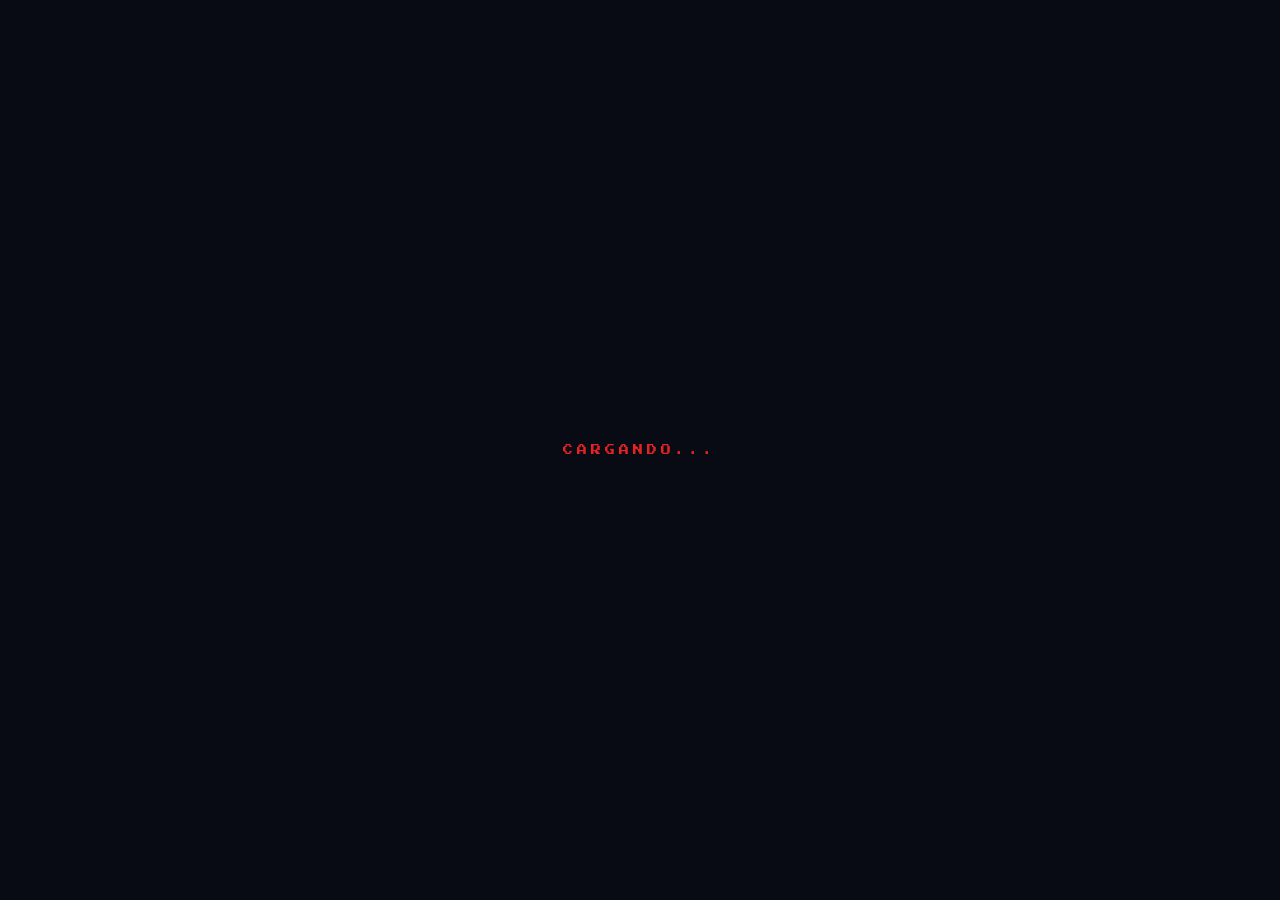
==== editor.html @ 26259989 "..." ====
<!DOCTYPE html>
<html lang="es" class="dark">
<head>
  <meta charset="UTF-8">
  <meta name="viewport" content="width=device-width, initial-scale=1.0">
  <title>Codeshelf | Editor</title>
  <link rel="preconnect" href="https://fonts.googleapis.com">
  <link rel="preconnect" href="https://fonts.gstatic.com" crossorigin>
  <link href="https://fonts.googleapis.com/css2?family=Space+Mono:wght@400;700&family=Press+Start+2P&display=swap" rel="stylesheet">
  <style>
    :root {
      --bg:         #080b14;
      --surface:    #111420;
      --surface2:   #1a1d2e;
      --accent:     #e62222;
      --border:     rgba(255,255,255,0.1);
      --text:       #ffffff;
      --text-muted: #888;
      --font-mono:  'Space Mono', monospace;
      --font-pixel: 'Press Start 2P', cursive;
    }
    * { box-sizing: border-box; margin: 0; padding: 0; }
    html, body, #root {
      height: 100%;
      background: var(--bg);
      color: var(--text);
      font-family: var(--font-mono);
    }

    /* Loading fallback */
    #root:empty::after {
      content: 'CARGANDO...';
      display: flex;
      align-items: center;
      justify-content: center;
      height: 100vh;
      font-family: var(--font-pixel);
      font-size: 10px;
      color: var(--accent);
      letter-spacing: 4px;
      animation: pulse 1.4s infinite;
    }
    @keyframes pulse { 0%,100%{opacity:1} 50%{opacity:0.4} }

    /* Scrollbar */
    ::-webkit-scrollbar { width: 4px; height: 4px; }
    ::-webkit-scrollbar-track { background: transparent; }
    ::-webkit-scrollbar-thumb { background: rgba(255,255,255,0.15); border-radius: 2px; }
  </style>
</head>
<body>
  <div id="root"></div>
  <script type="module" src="src/App.js"></script>
</body>
</html>
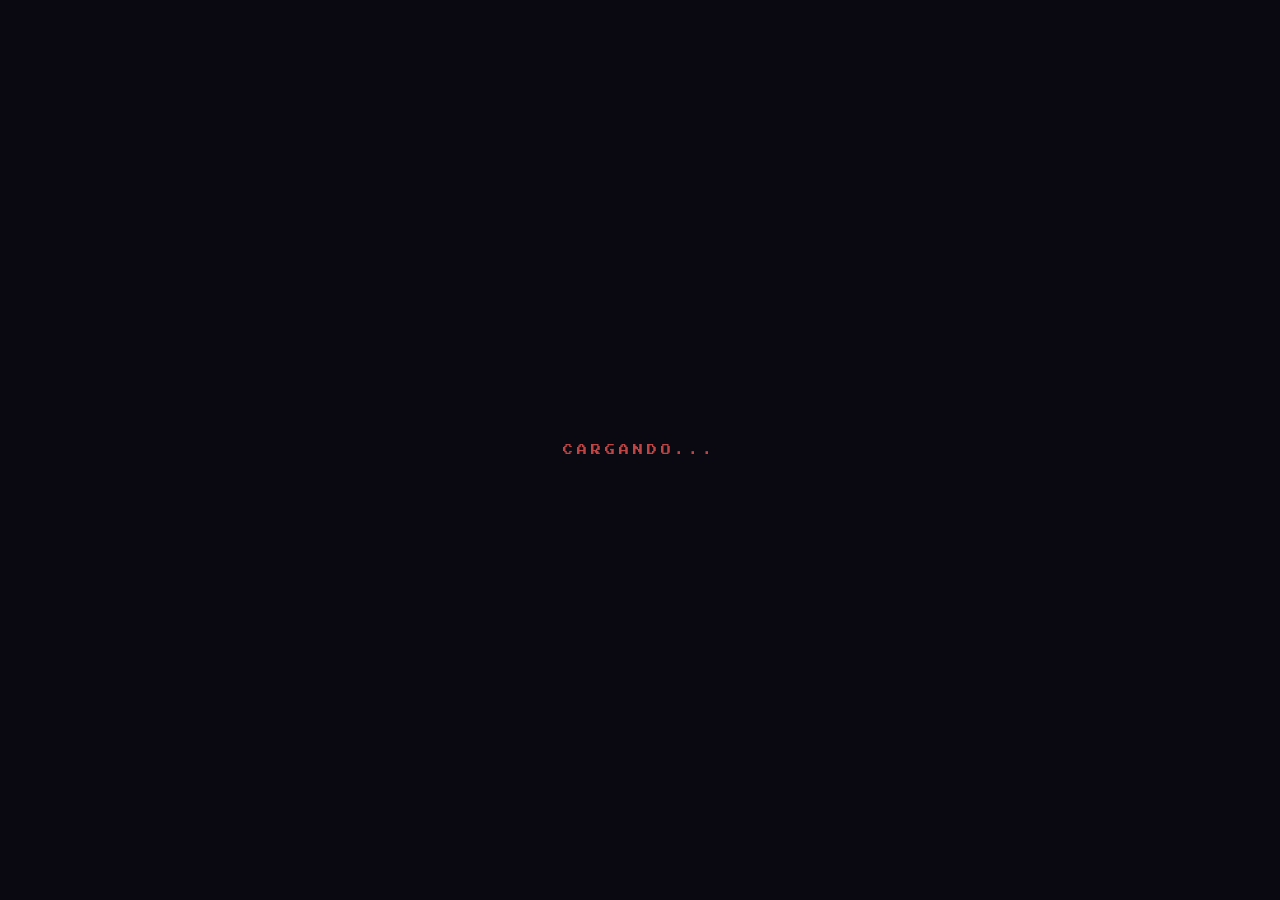
==== commit 18d45e5f: "..." ====
--- a/editor.html
+++ b/editor.html
@@ -9,22 +9,31 @@
   <link href="https://fonts.googleapis.com/css2?family=Space+Mono:wght@400;700&family=Press+Start+2P&display=swap" rel="stylesheet">
   <style>
     :root {
-      --bg:         #080b14;
-      --surface:    #111420;
-      --surface2:   #1a1d2e;
-      --accent:     #e62222;
-      --border:     rgba(255,255,255,0.1);
-      --text:       #ffffff;
-      --text-muted: #888;
+      --bg:         #0a0810;
+      --surface:    #110f1c;
+      --surface2:   #1c1a2a;
+      --surface3:   #252336;
+      --accent:     #bf4545;
+      --accent-h:   #d45555;
+      --accent2:    rgba(191,69,69,0.10);
+      --border:     rgba(200,185,230,0.07);
+      --border2:    rgba(200,185,230,0.14);
+      --border-accent: rgba(191,69,69,0.28);
+      --text:       #eae5f5;
+      --text-muted: #7e7894;
+      --nav-bg:     rgba(10,8,16,0.88);
       --font-mono:  'Space Mono', monospace;
       --font-pixel: 'Press Start 2P', cursive;
     }
+
     * { box-sizing: border-box; margin: 0; padding: 0; }
+
     html, body, #root {
       height: 100%;
       background: var(--bg);
       color: var(--text);
       font-family: var(--font-mono);
+      -webkit-font-smoothing: antialiased;
     }
 
     /* Loading fallback */
@@ -38,14 +47,23 @@
       font-size: 10px;
       color: var(--accent);
       letter-spacing: 4px;
-      animation: pulse 1.4s infinite;
+      animation: cs-pulse 1.4s infinite;
     }
-    @keyframes pulse { 0%,100%{opacity:1} 50%{opacity:0.4} }
+    @keyframes cs-pulse { 0%,100%{opacity:1} 50%{opacity:.3} }
 
     /* Scrollbar */
     ::-webkit-scrollbar { width: 4px; height: 4px; }
     ::-webkit-scrollbar-track { background: transparent; }
-    ::-webkit-scrollbar-thumb { background: rgba(255,255,255,0.15); border-radius: 2px; }
+    ::-webkit-scrollbar-thumb {
+      background: rgba(200,185,230,0.12);
+      border-radius: 2px;
+    }
+    ::-webkit-scrollbar-thumb:hover {
+      background: rgba(200,185,230,0.2);
+    }
+
+    /* Spinner for saving indicator */
+    @keyframes spin { to { transform: rotate(360deg); } }
   </style>
 </head>
 <body>
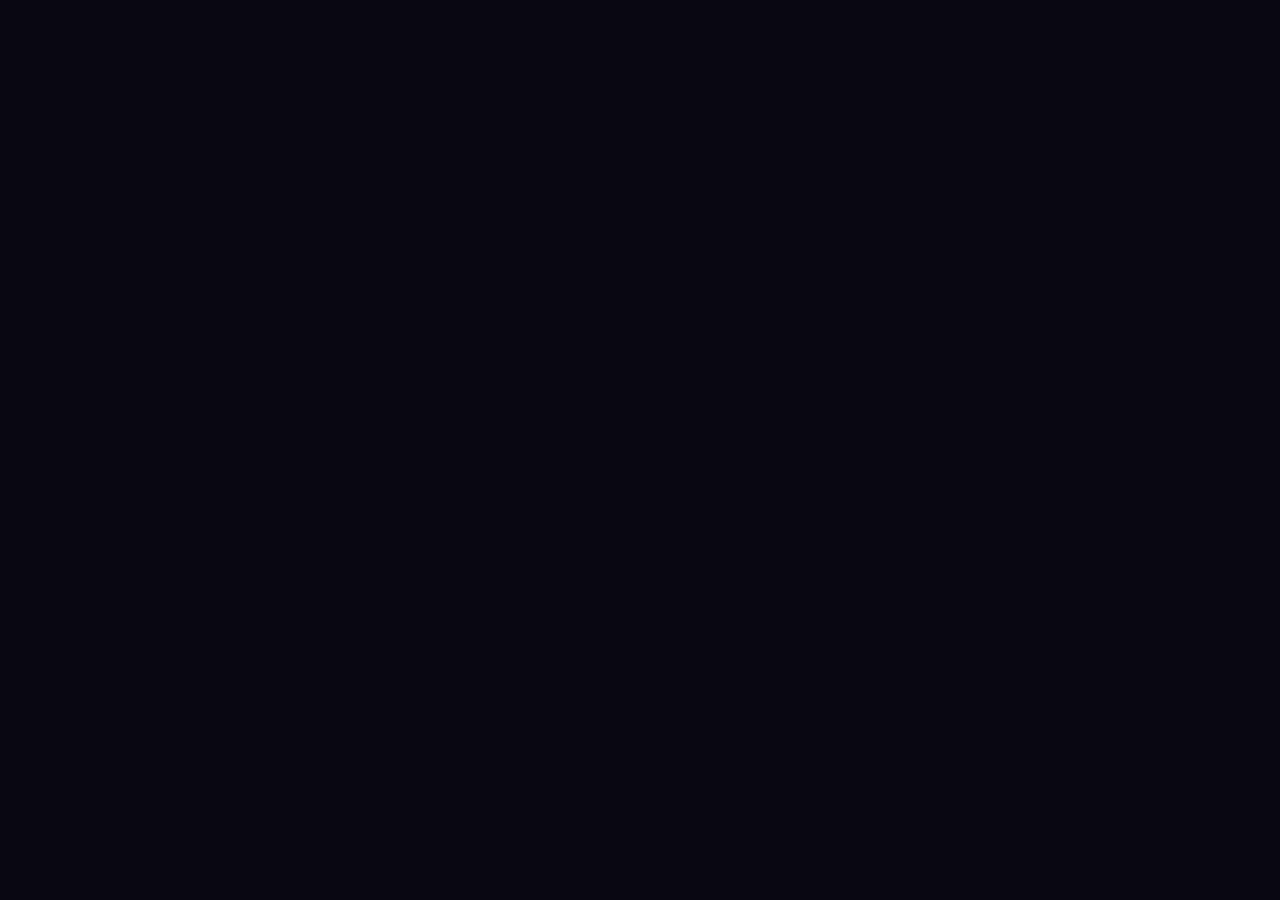
==== commit 80acef97: "...." ====
--- a/editor.html
+++ b/editor.html
@@ -4,67 +4,7 @@
   <meta charset="UTF-8">
   <meta name="viewport" content="width=device-width, initial-scale=1.0">
   <title>Codeshelf | Editor</title>
-  <link rel="preconnect" href="https://fonts.googleapis.com">
-  <link rel="preconnect" href="https://fonts.gstatic.com" crossorigin>
-  <link href="https://fonts.googleapis.com/css2?family=Space+Mono:wght@400;700&family=Press+Start+2P&display=swap" rel="stylesheet">
-  <style>
-    :root {
-      --bg:         #0a0810;
-      --surface:    #110f1c;
-      --surface2:   #1c1a2a;
-      --surface3:   #252336;
-      --accent:     #bf4545;
-      --accent-h:   #d45555;
-      --accent2:    rgba(191,69,69,0.10);
-      --border:     rgba(200,185,230,0.07);
-      --border2:    rgba(200,185,230,0.14);
-      --border-accent: rgba(191,69,69,0.28);
-      --text:       #eae5f5;
-      --text-muted: #7e7894;
-      --nav-bg:     rgba(10,8,16,0.88);
-      --font-mono:  'Space Mono', monospace;
-      --font-pixel: 'Press Start 2P', cursive;
-    }
-
-    * { box-sizing: border-box; margin: 0; padding: 0; }
-
-    html, body, #root {
-      height: 100%;
-      background: var(--bg);
-      color: var(--text);
-      font-family: var(--font-mono);
-      -webkit-font-smoothing: antialiased;
-    }
-
-    /* Loading fallback */
-    #root:empty::after {
-      content: 'CARGANDO...';
-      display: flex;
-      align-items: center;
-      justify-content: center;
-      height: 100vh;
-      font-family: var(--font-pixel);
-      font-size: 10px;
-      color: var(--accent);
-      letter-spacing: 4px;
-      animation: cs-pulse 1.4s infinite;
-    }
-    @keyframes cs-pulse { 0%,100%{opacity:1} 50%{opacity:.3} }
-
-    /* Scrollbar */
-    ::-webkit-scrollbar { width: 4px; height: 4px; }
-    ::-webkit-scrollbar-track { background: transparent; }
-    ::-webkit-scrollbar-thumb {
-      background: rgba(200,185,230,0.12);
-      border-radius: 2px;
-    }
-    ::-webkit-scrollbar-thumb:hover {
-      background: rgba(200,185,230,0.2);
-    }
-
-    /* Spinner for saving indicator */
-    @keyframes spin { to { transform: rotate(360deg); } }
-  </style>
+  <link rel="stylesheet" href="src/shared.css">
 </head>
 <body>
   <div id="root"></div>
--- a/src/shared.css
+++ b/src/shared.css
@@ -0,0 +1,184 @@
+/* ── shared.css ── */
+
+/* ═════════════ TEMA OSCURO ═════════════ */
+:root, .dark {
+  --bg:            #0a0810;
+  --surface:       #110f1c;
+  --surface2:      #1c1a2a;
+  --surface3:      #252336;
+  --accent:        #bf4545;
+  --accent-h:      #d45555;
+  --accent2:       rgba(191,69,69,0.10);
+  --accent3:       rgba(191,69,69,0.04);
+  --border:        rgba(200,185,230,0.07);
+  --border2:       rgba(200,185,230,0.14);
+  --border-accent: rgba(191,69,69,0.28);
+  --text:          #eae5f5;
+  --muted:         #7e7894;
+  --muted2:        #4e4b63;
+  --nav-bg:        rgba(10,8,16,0.90);
+  --mono:          'Space Mono', monospace;
+  --pixel:         'Press Start 2P', cursive;
+  --r-btn:         7px;
+  --r-card:        14px;
+  --shadow-card:   0 4px 24px rgba(0,0,0,0.4), 0 1px 3px rgba(0,0,0,0.3);
+  --shadow-hover:  0 8px 32px rgba(0,0,0,0.5), 0 2px 6px rgba(0,0,0,0.4);
+  --icon-filter:   invert(1) brightness(0.85);
+}
+
+/* ═════════════ TEMA CLARO ═════════════ */
+.light {
+  --bg:            #f2f0f8;
+  --surface:       #ffffff;
+  --surface2:      #eae7f4;
+  --surface3:      #dcd8ee;
+  --accent:        #bf4545;
+  --accent-h:      #a83a3a;
+  --accent2:       rgba(191,69,69,0.10);
+  --accent3:       rgba(191,69,69,0.05);
+  --border:        rgba(80,60,120,0.10);
+  --border2:       rgba(80,60,120,0.18);
+  --border-accent: rgba(191,69,69,0.30);
+  --text:          #1a1726;
+  --muted:         #6b6480;
+  --muted2:        #a09ab8;
+  --nav-bg:        rgba(242,240,248,0.92);
+  --shadow-card:   0 2px 12px rgba(80,60,120,0.08), 0 1px 3px rgba(0,0,0,0.05);
+  --shadow-hover:  0 6px 24px rgba(80,60,120,0.14), 0 2px 6px rgba(0,0,0,0.07);
+  --icon-filter:   invert(0);
+}
+
+*, *::before, *::after { box-sizing: border-box; margin: 0; padding: 0; }
+html, body {
+  background: var(--bg); color: var(--text);
+  font-family: var(--mono); -webkit-font-smoothing: antialiased;
+  transition: background .25s, color .25s;
+}
+::-webkit-scrollbar { width: 4px; height: 4px; }
+::-webkit-scrollbar-track { background: transparent; }
+::-webkit-scrollbar-thumb { background: rgba(200,185,230,0.14); border-radius: 2px; }
+
+/* ═════════════ NAVBAR ═════════════ */
+.navbar {
+  height: 52px; padding: 0 20px;
+  display: flex; justify-content: space-between; align-items: center;
+  border-bottom: 1px solid var(--border);
+  background: var(--nav-bg);
+  backdrop-filter: blur(16px); -webkit-backdrop-filter: blur(16px);
+  position: sticky; top: 0; z-index: 100;
+}
+.navbar-logo {
+  font-family: var(--pixel); font-size: 11px; color: var(--accent);
+  letter-spacing: 2px; text-decoration: none; transition: opacity .15s;
+}
+.navbar-logo:hover { opacity: .8; }
+.navbar-links { display: flex; gap: 2px; align-items: center; }
+.nav-link {
+  font-size: 9px; letter-spacing: 2px; color: var(--muted);
+  padding: 7px 12px; border-radius: var(--r-btn);
+  text-decoration: none; transition: color .15s, background .15s;
+  font-family: var(--mono); cursor: pointer; border: none; background: none;
+}
+.nav-link:hover { color: var(--text); background: rgba(200,185,230,0.07); }
+.nav-link.active { color: var(--accent); }
+
+/* Avatar wrapper */
+.nav-avatar-wrap { position: relative; }
+.nav-avatar {
+  width: 32px; height: 32px; border-radius: 50%;
+  border: 1.5px solid var(--accent);
+  display: flex; align-items: center; justify-content: center;
+  font-family: var(--pixel); font-size: 9px; color: var(--accent);
+  background: var(--accent2); cursor: pointer;
+  text-decoration: none; flex-shrink: 0;
+  transition: background .15s, border-color .15s;
+  user-select: none;
+}
+.nav-avatar:hover, .nav-avatar.open { background: rgba(191,69,69,0.20); }
+
+/* ─── Dropdown ─── */
+.nav-dropdown {
+  position: absolute; top: calc(100% + 10px); right: 0;
+  min-width: 210px;
+  background: var(--surface);
+  border: 1px solid var(--border2);
+  border-radius: 12px;
+  box-shadow: 0 20px 56px rgba(0,0,0,0.45), 0 2px 8px rgba(0,0,0,0.3);
+  overflow: hidden; z-index: 200;
+  opacity: 0; transform: translateY(-8px) scale(0.97);
+  transform-origin: top right;
+  transition: opacity .16s ease, transform .16s ease;
+  pointer-events: none;
+}
+.nav-dropdown.open { opacity: 1; transform: translateY(0) scale(1); pointer-events: all; }
+
+.dd-user {
+  padding: 14px 16px 12px; border-bottom: 1px solid var(--border);
+  display: flex; align-items: center; gap: 10px;
+}
+.dd-avatar-sm {
+  width: 28px; height: 28px; border-radius: 50%;
+  border: 1.5px solid var(--accent); background: var(--accent2);
+  display: flex; align-items: center; justify-content: center;
+  font-family: var(--pixel); font-size: 8px; color: var(--accent); flex-shrink: 0;
+}
+.dd-user-name  { font-size: 11px; font-weight: 700; color: var(--text); }
+.dd-user-email { font-size: 9px; color: var(--muted); margin-top: 2px; }
+
+.dd-section { padding: 5px 0; }
+.dd-section + .dd-section { border-top: 1px solid var(--border); }
+.dd-label {
+  font-size: 8px; letter-spacing: 2.5px; color: var(--muted2);
+  padding: 8px 16px 4px; font-family: var(--mono);
+}
+.dd-item {
+  display: flex; align-items: center; gap: 10px;
+  padding: 9px 16px; font-size: 11px; color: var(--muted);
+  cursor: pointer; transition: background .12s, color .12s;
+  border: none; background: none; width: 100%; text-align: left;
+  text-decoration: none; font-family: var(--mono);
+}
+.dd-item:hover { background: rgba(200,185,230,0.07); color: var(--text); }
+.dd-item.danger { color: var(--accent); }
+.dd-item.danger:hover { background: rgba(191,69,69,0.07); color: var(--accent); }
+.dd-icon { width: 14px; height: 14px; flex-shrink: 0; filter: var(--icon-filter); opacity: .55; }
+.dd-item:hover .dd-icon { opacity: .85; }
+.dd-item.danger .dd-icon { opacity: .7; }
+
+/* ═════════════ BOTONES ═════════════ */
+.btn {
+  background: var(--accent); color: #fff; border: none;
+  border-radius: var(--r-btn); padding: 10px 18px;
+  font-family: var(--mono); font-weight: 700;
+  font-size: 10px; letter-spacing: 2px;
+  cursor: pointer; transition: background .15s, transform .12s;
+}
+.btn:hover { background: var(--accent-h); transform: translateY(-1px); }
+.btn:active { transform: translateY(0); }
+.btn:disabled { opacity: .4; cursor: not-allowed; transform: none; }
+.btn-ghost {
+  background: none; border: 1px solid var(--border2);
+  border-radius: var(--r-btn); padding: 9px 16px;
+  font-family: var(--mono); font-size: 10px; letter-spacing: 2px;
+  color: var(--muted); cursor: pointer;
+  transition: border-color .15s, color .15s, background .15s;
+}
+.btn-ghost:hover { border-color: var(--text); color: var(--text); }
+
+/* ═════════════ LOADING ═════════════ */
+.loading-screen {
+  height: 100vh; display: flex; flex-direction: column;
+  align-items: center; justify-content: center; gap: 18px;
+}
+.loading-text {
+  font-family: var(--pixel); font-size: 10px; color: var(--accent);
+  letter-spacing: 4px; animation: cs-pulse 1.4s ease-in-out infinite;
+}
+.loading-bar {
+  width: 120px; height: 1px;
+  background: linear-gradient(90deg, transparent, var(--accent), transparent);
+  animation: cs-pulse 1.4s ease-in-out infinite;
+}
+@keyframes cs-pulse { 0%,100%{opacity:1} 50%{opacity:.3} }
+
+.hidden { display: none !important; }
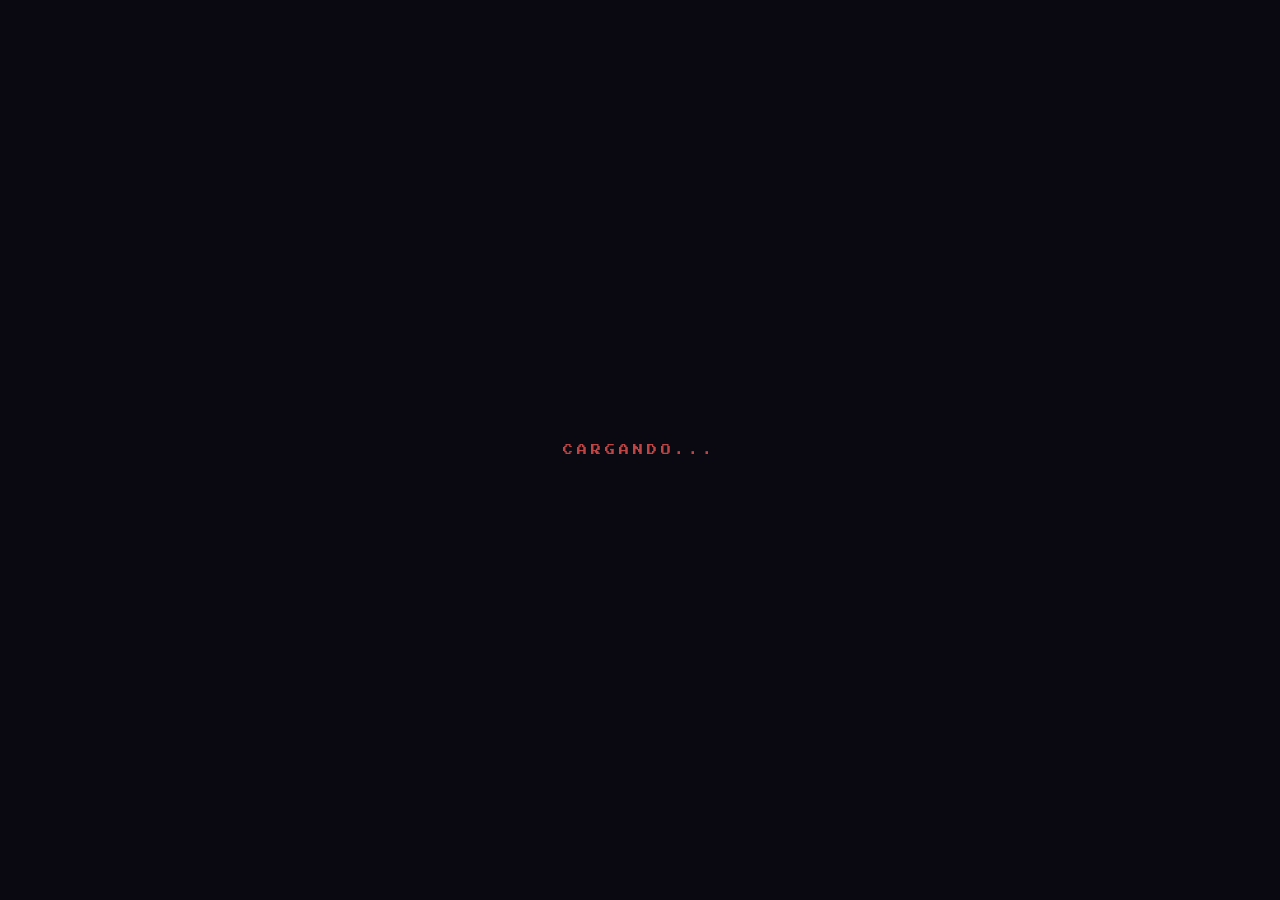
==== commit 719e46a6: "..." ====
--- a/editor.html
+++ b/editor.html
@@ -4,7 +4,67 @@
   <meta charset="UTF-8">
   <meta name="viewport" content="width=device-width, initial-scale=1.0">
   <title>Codeshelf | Editor</title>
-  <link rel="stylesheet" href="src/shared.css">
+  <link rel="preconnect" href="https://fonts.googleapis.com">
+  <link rel="preconnect" href="https://fonts.gstatic.com" crossorigin>
+  <link href="https://fonts.googleapis.com/css2?family=Space+Mono:wght@400;700&family=Press+Start+2P&display=swap" rel="stylesheet">
+  <style>
+    :root {
+      --bg:         #0a0810;
+      --surface:    #110f1c;
+      --surface2:   #1c1a2a;
+      --surface3:   #252336;
+      --accent:     #bf4545;
+      --accent-h:   #d45555;
+      --accent2:    rgba(191,69,69,0.10);
+      --border:     rgba(200,185,230,0.07);
+      --border2:    rgba(200,185,230,0.14);
+      --border-accent: rgba(191,69,69,0.28);
+      --text:       #eae5f5;
+      --text-muted: #7e7894;
+      --nav-bg:     rgba(10,8,16,0.88);
+      --font-mono:  'Space Mono', monospace;
+      --font-pixel: 'Press Start 2P', cursive;
+    }
+
+    * { box-sizing: border-box; margin: 0; padding: 0; }
+
+    html, body, #root {
+      height: 100%;
+      background: var(--bg);
+      color: var(--text);
+      font-family: var(--font-mono);
+      -webkit-font-smoothing: antialiased;
+    }
+
+    /* Loading fallback */
+    #root:empty::after {
+      content: 'CARGANDO...';
+      display: flex;
+      align-items: center;
+      justify-content: center;
+      height: 100vh;
+      font-family: var(--font-pixel);
+      font-size: 10px;
+      color: var(--accent);
+      letter-spacing: 4px;
+      animation: cs-pulse 1.4s infinite;
+    }
+    @keyframes cs-pulse { 0%,100%{opacity:1} 50%{opacity:.3} }
+
+    /* Scrollbar */
+    ::-webkit-scrollbar { width: 4px; height: 4px; }
+    ::-webkit-scrollbar-track { background: transparent; }
+    ::-webkit-scrollbar-thumb {
+      background: rgba(200,185,230,0.12);
+      border-radius: 2px;
+    }
+    ::-webkit-scrollbar-thumb:hover {
+      background: rgba(200,185,230,0.2);
+    }
+
+    /* Spinner for saving indicator */
+    @keyframes spin { to { transform: rotate(360deg); } }
+  </style>
 </head>
 <body>
   <div id="root"></div>
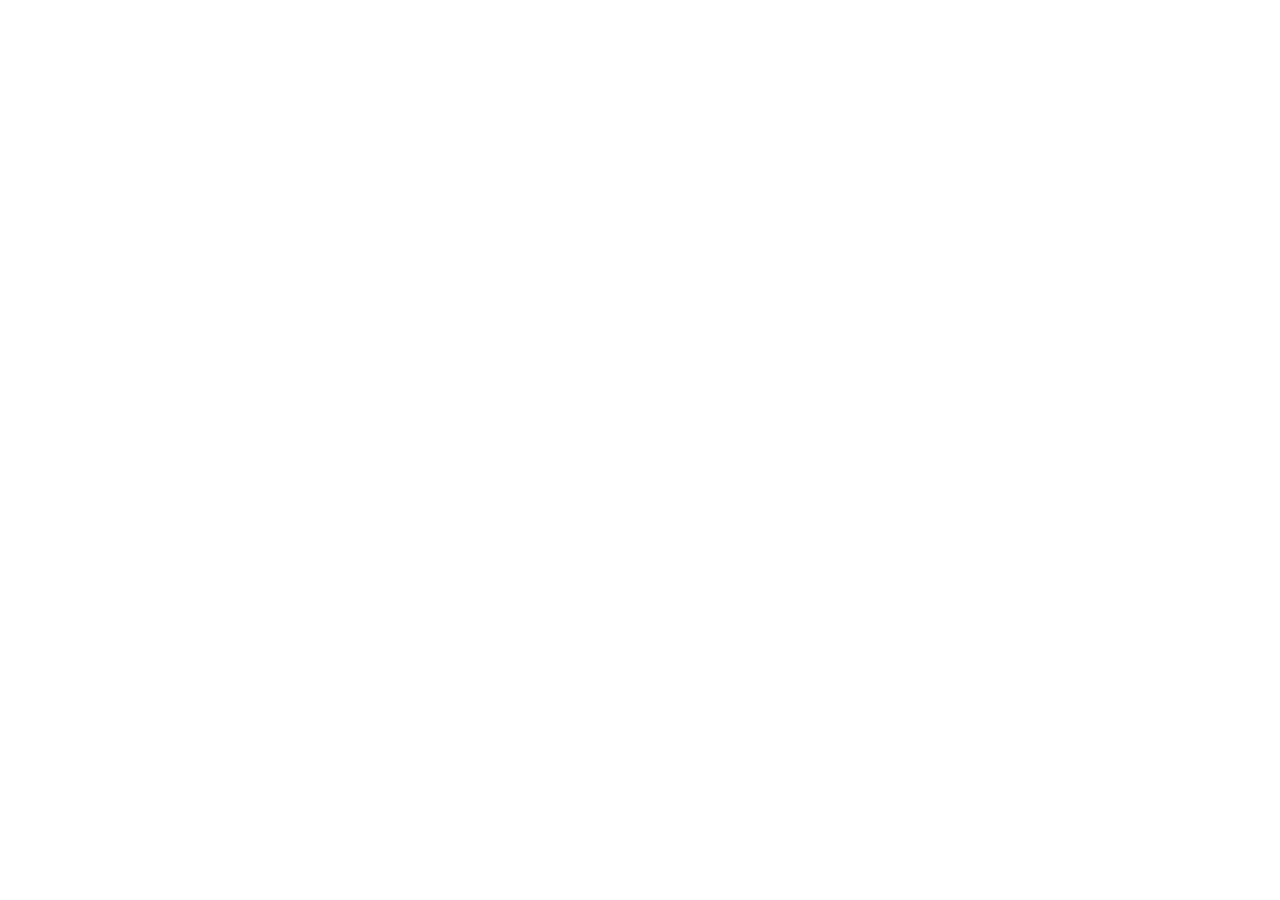
==== commit a43fc201: "..." ====
--- a/editor.html
+++ b/editor.html
@@ -7,65 +7,7 @@
   <link rel="preconnect" href="https://fonts.googleapis.com">
   <link rel="preconnect" href="https://fonts.gstatic.com" crossorigin>
   <link href="https://fonts.googleapis.com/css2?family=Space+Mono:wght@400;700&family=Press+Start+2P&display=swap" rel="stylesheet">
-  <style>
-    :root {
-      --bg:         #0a0810;
-      --surface:    #110f1c;
-      --surface2:   #1c1a2a;
-      --surface3:   #252336;
-      --accent:     #bf4545;
-      --accent-h:   #d45555;
-      --accent2:    rgba(191,69,69,0.10);
-      --border:     rgba(200,185,230,0.07);
-      --border2:    rgba(200,185,230,0.14);
-      --border-accent: rgba(191,69,69,0.28);
-      --text:       #eae5f5;
-      --text-muted: #7e7894;
-      --nav-bg:     rgba(10,8,16,0.88);
-      --font-mono:  'Space Mono', monospace;
-      --font-pixel: 'Press Start 2P', cursive;
-    }
-
-    * { box-sizing: border-box; margin: 0; padding: 0; }
-
-    html, body, #root {
-      height: 100%;
-      background: var(--bg);
-      color: var(--text);
-      font-family: var(--font-mono);
-      -webkit-font-smoothing: antialiased;
-    }
-
-    /* Loading fallback */
-    #root:empty::after {
-      content: 'CARGANDO...';
-      display: flex;
-      align-items: center;
-      justify-content: center;
-      height: 100vh;
-      font-family: var(--font-pixel);
-      font-size: 10px;
-      color: var(--accent);
-      letter-spacing: 4px;
-      animation: cs-pulse 1.4s infinite;
-    }
-    @keyframes cs-pulse { 0%,100%{opacity:1} 50%{opacity:.3} }
-
-    /* Scrollbar */
-    ::-webkit-scrollbar { width: 4px; height: 4px; }
-    ::-webkit-scrollbar-track { background: transparent; }
-    ::-webkit-scrollbar-thumb {
-      background: rgba(200,185,230,0.12);
-      border-radius: 2px;
-    }
-    ::-webkit-scrollbar-thumb:hover {
-      background: rgba(200,185,230,0.2);
-    }
-
-    /* Spinner for saving indicator */
-    @keyframes spin { to { transform: rotate(360deg); } }
-  </style>
-</head>
+  </head>
 <body>
   <div id="root"></div>
   <script type="module" src="src/App.js"></script>
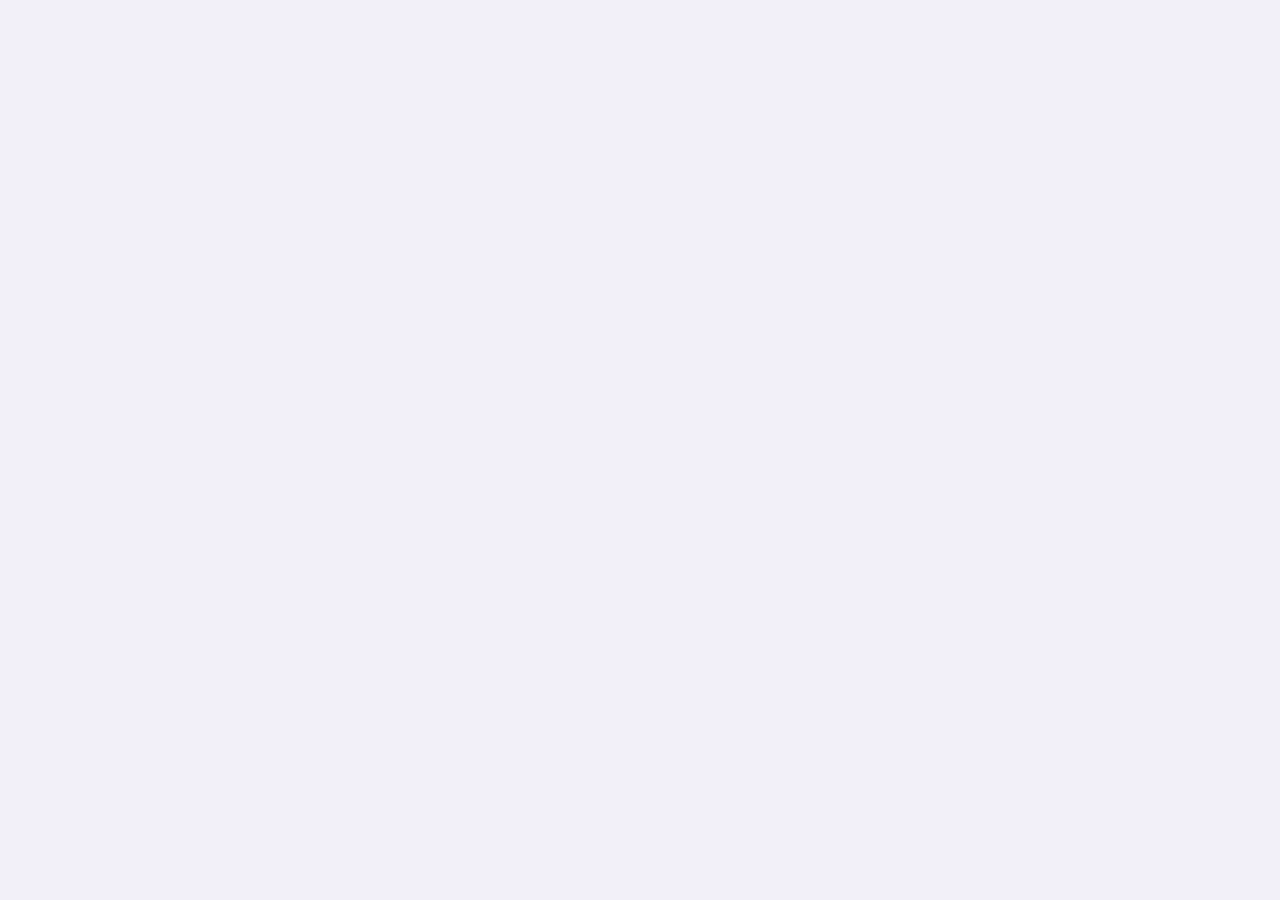
==== commit 6bd0e052: "Add files via upload" ====
--- a/editor.html
+++ b/editor.html
@@ -1,15 +1,23 @@
-<!DOCTYPE html>
-<html lang="es" class="dark">
-<head>
-  <meta charset="UTF-8">
-  <meta name="viewport" content="width=device-width, initial-scale=1.0">
-  <title>Codeshelf | Editor</title>
-  <link rel="preconnect" href="https://fonts.googleapis.com">
-  <link rel="preconnect" href="https://fonts.gstatic.com" crossorigin>
-  <link href="https://fonts.googleapis.com/css2?family=Space+Mono:wght@400;700&family=Press+Start+2P&display=swap" rel="stylesheet">
-  </head>
-<body>
-  <div id="root"></div>
-  <script type="module" src="src/App.js"></script>
-</body>
+<!DOCTYPE html>
+<html lang="es">
+<head>
+  <meta charset="UTF-8">
+  <meta name="viewport" content="width=device-width, initial-scale=1.0">
+  <meta property="og:title" content="CodeShelf — Editor de Fuentes">
+  <meta property="og:description" content="Editor de fuentes pixel art. Dibuja y exporta tu propia tipografía.">
+  <meta property="og:image" content="https://tu-dominio.com/og-preview.png">
+  <meta property="og:type" content="website">
+  <meta name="twitter:card" content="summary_large_image">
+  <title>Codeshelf | Editor</title>
+  <!-- Script inline para aplicar el tema ANTES de que cargue el CSS y evitar flash -->
+  <script>(function(){var t=localStorage.getItem('cs-theme')||'light';document.documentElement.className=t;}());</script>
+  <link rel="preconnect" href="https://fonts.googleapis.com">
+  <link rel="preconnect" href="https://fonts.gstatic.com" crossorigin>
+  <link href="https://fonts.googleapis.com/css2?family=Space+Mono:wght@400;700&family=Press+Start+2P&display=swap" rel="stylesheet">
+  <link rel="stylesheet" href="src/shared.css">
+  </head>
+<body>
+  <div id="root"></div>
+  <script type="module" src="src/App.js"></script>
+</body>
 </html>
--- a/src/shared.css
+++ b/src/shared.css
@@ -0,0 +1,184 @@
+/* ── shared.css ── */
+
+/* ═════════════ TEMA OSCURO ═════════════ */
+:root, .dark {
+  --bg:            #0a0810;
+  --surface:       #110f1c;
+  --surface2:      #1c1a2a;
+  --surface3:      #252336;
+  --accent:        #bf4545;
+  --accent-h:      #d45555;
+  --accent2:       rgba(191,69,69,0.10);
+  --accent3:       rgba(191,69,69,0.04);
+  --border:        rgba(200,185,230,0.07);
+  --border2:       rgba(200,185,230,0.14);
+  --border-accent: rgba(191,69,69,0.28);
+  --text:          #eae5f5;
+  --muted:         #7e7894;
+  --muted2:        #4e4b63;
+  --nav-bg:        rgba(10,8,16,0.90);
+  --mono:          'Space Mono', monospace;
+  --pixel:         'Press Start 2P', cursive;
+  --r-btn:         7px;
+  --r-card:        14px;
+  --shadow-card:   0 4px 24px rgba(0,0,0,0.4), 0 1px 3px rgba(0,0,0,0.3);
+  --shadow-hover:  0 8px 32px rgba(0,0,0,0.5), 0 2px 6px rgba(0,0,0,0.4);
+  --icon-filter:   invert(1) brightness(0.85);
+}
+
+/* ═════════════ TEMA CLARO ═════════════ */
+.light {
+  --bg:            #f2f0f8;
+  --surface:       #ffffff;
+  --surface2:      #eae7f4;
+  --surface3:      #dcd8ee;
+  --accent:        #bf4545;
+  --accent-h:      #a83a3a;
+  --accent2:       rgba(191,69,69,0.10);
+  --accent3:       rgba(191,69,69,0.05);
+  --border:        rgba(80,60,120,0.10);
+  --border2:       rgba(80,60,120,0.18);
+  --border-accent: rgba(191,69,69,0.30);
+  --text:          #1a1726;
+  --muted:         #6b6480;
+  --muted2:        #a09ab8;
+  --nav-bg:        rgba(242,240,248,0.92);
+  --shadow-card:   0 2px 12px rgba(80,60,120,0.08), 0 1px 3px rgba(0,0,0,0.05);
+  --shadow-hover:  0 6px 24px rgba(80,60,120,0.14), 0 2px 6px rgba(0,0,0,0.07);
+  --icon-filter:   invert(0);
+}
+
+*, *::before, *::after { box-sizing: border-box; margin: 0; padding: 0; }
+html, body {
+  background: var(--bg); color: var(--text);
+  font-family: var(--mono); -webkit-font-smoothing: antialiased;
+  transition: background .25s, color .25s;
+}
+::-webkit-scrollbar { width: 4px; height: 4px; }
+::-webkit-scrollbar-track { background: transparent; }
+::-webkit-scrollbar-thumb { background: rgba(200,185,230,0.14); border-radius: 2px; }
+
+/* ═════════════ NAVBAR ═════════════ */
+.navbar {
+  height: 52px; padding: 0 20px;
+  display: flex; justify-content: space-between; align-items: center;
+  border-bottom: 1px solid var(--border);
+  background: var(--nav-bg);
+  backdrop-filter: blur(16px); -webkit-backdrop-filter: blur(16px);
+  position: sticky; top: 0; z-index: 100;
+}
+.navbar-logo {
+  font-family: var(--pixel); font-size: 11px; color: var(--accent);
+  letter-spacing: 2px; text-decoration: none; transition: opacity .15s;
+}
+.navbar-logo:hover { opacity: .8; }
+.navbar-links { display: flex; gap: 2px; align-items: center; }
+.nav-link {
+  font-size: 9px; letter-spacing: 2px; color: var(--muted);
+  padding: 7px 12px; border-radius: var(--r-btn);
+  text-decoration: none; transition: color .15s, background .15s;
+  font-family: var(--mono); cursor: pointer; border: none; background: none;
+}
+.nav-link:hover { color: var(--text); background: rgba(200,185,230,0.07); }
+.nav-link.active { color: var(--accent); }
+
+/* Avatar wrapper */
+.nav-avatar-wrap { position: relative; }
+.nav-avatar {
+  width: 32px; height: 32px; border-radius: 50%;
+  border: 1.5px solid var(--accent);
+  display: flex; align-items: center; justify-content: center;
+  font-family: var(--pixel); font-size: 9px; color: var(--accent);
+  background: var(--accent2); cursor: pointer;
+  text-decoration: none; flex-shrink: 0;
+  transition: background .15s, border-color .15s;
+  user-select: none;
+}
+.nav-avatar:hover, .nav-avatar.open { background: rgba(191,69,69,0.20); }
+
+/* ─── Dropdown ─── */
+.nav-dropdown {
+  position: absolute; top: calc(100% + 10px); right: 0;
+  min-width: 210px;
+  background: var(--surface);
+  border: 1px solid var(--border2);
+  border-radius: 12px;
+  box-shadow: 0 20px 56px rgba(0,0,0,0.45), 0 2px 8px rgba(0,0,0,0.3);
+  overflow: hidden; z-index: 200;
+  opacity: 0; transform: translateY(-8px) scale(0.97);
+  transform-origin: top right;
+  transition: opacity .16s ease, transform .16s ease;
+  pointer-events: none;
+}
+.nav-dropdown.open { opacity: 1; transform: translateY(0) scale(1); pointer-events: all; }
+
+.dd-user {
+  padding: 14px 16px 12px; border-bottom: 1px solid var(--border);
+  display: flex; align-items: center; gap: 10px;
+}
+.dd-avatar-sm {
+  width: 28px; height: 28px; border-radius: 50%;
+  border: 1.5px solid var(--accent); background: var(--accent2);
+  display: flex; align-items: center; justify-content: center;
+  font-family: var(--pixel); font-size: 8px; color: var(--accent); flex-shrink: 0;
+}
+.dd-user-name  { font-size: 11px; font-weight: 700; color: var(--text); }
+.dd-user-email { font-size: 9px; color: var(--muted); margin-top: 2px; }
+
+.dd-section { padding: 5px 0; }
+.dd-section + .dd-section { border-top: 1px solid var(--border); }
+.dd-label {
+  font-size: 8px; letter-spacing: 2.5px; color: var(--muted2);
+  padding: 8px 16px 4px; font-family: var(--mono);
+}
+.dd-item {
+  display: flex; align-items: center; gap: 10px;
+  padding: 9px 16px; font-size: 11px; color: var(--muted);
+  cursor: pointer; transition: background .12s, color .12s;
+  border: none; background: none; width: 100%; text-align: left;
+  text-decoration: none; font-family: var(--mono);
+}
+.dd-item:hover { background: rgba(200,185,230,0.07); color: var(--text); }
+.dd-item.danger { color: var(--accent); }
+.dd-item.danger:hover { background: rgba(191,69,69,0.07); color: var(--accent); }
+.dd-icon { width: 14px; height: 14px; flex-shrink: 0; filter: var(--icon-filter); opacity: .55; }
+.dd-item:hover .dd-icon { opacity: .85; }
+.dd-item.danger .dd-icon { opacity: .7; }
+
+/* ═════════════ BOTONES ═════════════ */
+.btn {
+  background: var(--accent); color: #fff; border: none;
+  border-radius: var(--r-btn); padding: 10px 18px;
+  font-family: var(--mono); font-weight: 700;
+  font-size: 10px; letter-spacing: 2px;
+  cursor: pointer; transition: background .15s, transform .12s;
+}
+.btn:hover { background: var(--accent-h); transform: translateY(-1px); }
+.btn:active { transform: translateY(0); }
+.btn:disabled { opacity: .4; cursor: not-allowed; transform: none; }
+.btn-ghost {
+  background: none; border: 1px solid var(--border2);
+  border-radius: var(--r-btn); padding: 9px 16px;
+  font-family: var(--mono); font-size: 10px; letter-spacing: 2px;
+  color: var(--muted); cursor: pointer;
+  transition: border-color .15s, color .15s, background .15s;
+}
+.btn-ghost:hover { border-color: var(--text); color: var(--text); }
+
+/* ═════════════ LOADING ═════════════ */
+.loading-screen {
+  height: 100vh; display: flex; flex-direction: column;
+  align-items: center; justify-content: center; gap: 18px;
+}
+.loading-text {
+  font-family: var(--pixel); font-size: 10px; color: var(--accent);
+  letter-spacing: 4px; animation: cs-pulse 1.4s ease-in-out infinite;
+}
+.loading-bar {
+  width: 120px; height: 1px;
+  background: linear-gradient(90deg, transparent, var(--accent), transparent);
+  animation: cs-pulse 1.4s ease-in-out infinite;
+}
+@keyframes cs-pulse { 0%,100%{opacity:1} 50%{opacity:.3} }
+
+.hidden { display: none !important; }
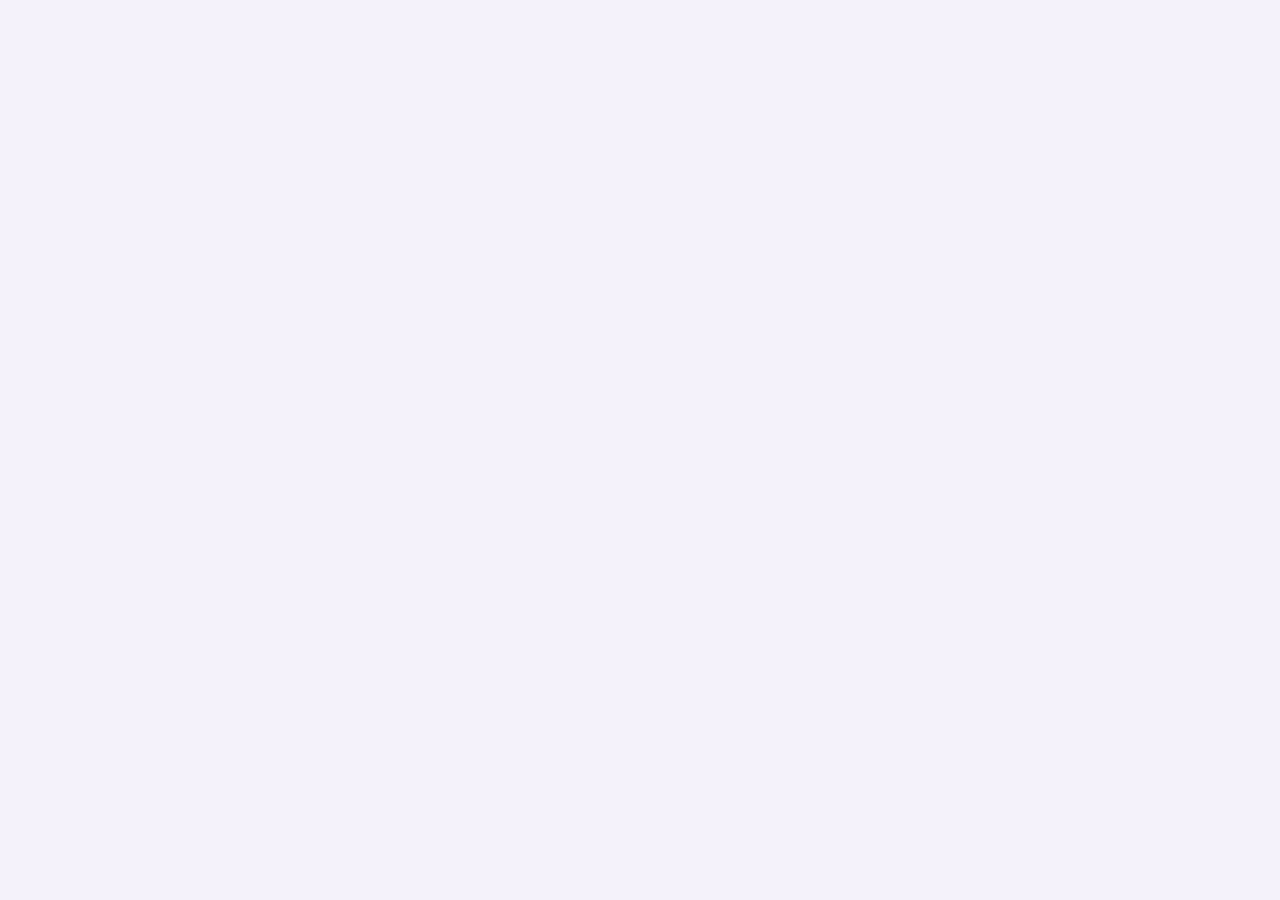
==== commit db7c7d03: "Add files via upload" ====
--- a/editor.html
+++ b/editor.html
@@ -18,6 +18,7 @@
   </head>
 <body>
   <div id="root"></div>
-  <script type="module" src="src/App.js"></script>
+    <script src="src/env.js?v=20260415-1"></script>
+  <script type="module" src="src/App.js?v=20260415-1"></script>
 </body>
-</html>+</html>
--- a/src/shared.css
+++ b/src/shared.css
@@ -1,7 +1,41 @@
-/* ── shared.css ── */
-
-/* ═════════════ TEMA OSCURO ═════════════ */
-:root, .dark {
+/* ══════════════════════════════════════════════
+   shared.css  —  Codeshelf Design System
+   Default: LIGHT theme
+   ══════════════════════════════════════════════ */
+
+/* ── LIGHT (default) ─────────────────────────── */
+:root {
+  --bg:            #f4f2fa;
+  --surface:       #ffffff;
+  --surface2:      #ebe8f5;
+  --surface3:      #ddd9ef;
+  --accent:        #bf4545;
+  --accent-h:      #a83a3a;
+  --accent2:       rgba(191,69,69,0.10);
+  --accent3:       rgba(191,69,69,0.05);
+  --border:        rgba(80,60,130,0.12);
+  --border2:       rgba(80,60,130,0.20);
+  --border-accent: rgba(191,69,69,0.28);
+  --text:          #18141f;
+  --text-muted:    #6b6480;
+  --muted:         #6b6480;
+  --muted2:        #a09ab8;
+  --nav-bg:        rgba(244,242,250,0.94);
+  --mono:          'Space Mono', monospace;
+  --pixel:         'Press Start 2P', cursive;
+  --r-btn:         7px;
+  --r-card:        14px;
+  --shadow-card:   0 2px 12px rgba(80,60,130,0.09), 0 1px 3px rgba(0,0,0,0.05);
+  --shadow-hover:  0 6px 28px rgba(80,60,130,0.16), 0 2px 6px rgba(0,0,0,0.07);
+  --icon-filter:   none;
+  --canvas-bg:     #f0eefb;
+  --pixel-empty:   rgba(80,60,130,0.07);
+  --grid-line:     rgba(80,60,130,0.10);
+  --empty:         rgba(80,60,130,0.06);
+}
+
+/* ── DARK ────────────────────────────────────── */
+.dark {
   --bg:            #0a0810;
   --surface:       #110f1c;
   --surface2:      #1c1a2a;
@@ -14,62 +48,45 @@
   --border2:       rgba(200,185,230,0.14);
   --border-accent: rgba(191,69,69,0.28);
   --text:          #eae5f5;
+  --text-muted:    #7e7894;
   --muted:         #7e7894;
   --muted2:        #4e4b63;
-  --nav-bg:        rgba(10,8,16,0.90);
-  --mono:          'Space Mono', monospace;
-  --pixel:         'Press Start 2P', cursive;
-  --r-btn:         7px;
-  --r-card:        14px;
+  --nav-bg:        rgba(10,8,16,0.92);
   --shadow-card:   0 4px 24px rgba(0,0,0,0.4), 0 1px 3px rgba(0,0,0,0.3);
   --shadow-hover:  0 8px 32px rgba(0,0,0,0.5), 0 2px 6px rgba(0,0,0,0.4);
   --icon-filter:   invert(1) brightness(0.85);
-}
-
-/* ═════════════ TEMA CLARO ═════════════ */
-.light {
-  --bg:            #f2f0f8;
-  --surface:       #ffffff;
-  --surface2:      #eae7f4;
-  --surface3:      #dcd8ee;
-  --accent:        #bf4545;
-  --accent-h:      #a83a3a;
-  --accent2:       rgba(191,69,69,0.10);
-  --accent3:       rgba(191,69,69,0.05);
-  --border:        rgba(80,60,120,0.10);
-  --border2:       rgba(80,60,120,0.18);
-  --border-accent: rgba(191,69,69,0.30);
-  --text:          #1a1726;
-  --muted:         #6b6480;
-  --muted2:        #a09ab8;
-  --nav-bg:        rgba(242,240,248,0.92);
-  --shadow-card:   0 2px 12px rgba(80,60,120,0.08), 0 1px 3px rgba(0,0,0,0.05);
-  --shadow-hover:  0 6px 24px rgba(80,60,120,0.14), 0 2px 6px rgba(0,0,0,0.07);
-  --icon-filter:   invert(0);
-}
-
+  --canvas-bg:     #07050f;
+  --pixel-empty:   rgba(200,185,230,0.06);
+  --grid-line:     rgba(200,185,230,0.08);
+  --empty:         rgba(200,185,230,0.04);
+}
+
+/* ── RESET ───────────────────────────────────── */
 *, *::before, *::after { box-sizing: border-box; margin: 0; padding: 0; }
 html, body {
-  background: var(--bg); color: var(--text);
-  font-family: var(--mono); -webkit-font-smoothing: antialiased;
+  background: var(--bg);
+  color: var(--text);
+  font-family: var(--mono);
+  -webkit-font-smoothing: antialiased;
   transition: background .25s, color .25s;
 }
 ::-webkit-scrollbar { width: 4px; height: 4px; }
 ::-webkit-scrollbar-track { background: transparent; }
-::-webkit-scrollbar-thumb { background: rgba(200,185,230,0.14); border-radius: 2px; }
-
-/* ═════════════ NAVBAR ═════════════ */
+::-webkit-scrollbar-thumb { background: rgba(130,110,200,0.18); border-radius: 2px; }
+
+/* ── NAVBAR ──────────────────────────────────── */
 .navbar {
   height: 52px; padding: 0 20px;
   display: flex; justify-content: space-between; align-items: center;
   border-bottom: 1px solid var(--border);
   background: var(--nav-bg);
   backdrop-filter: blur(16px); -webkit-backdrop-filter: blur(16px);
-  position: sticky; top: 0; z-index: 100;
+  position: sticky; top: 0; z-index: 200;
 }
 .navbar-logo {
   font-family: var(--pixel); font-size: 11px; color: var(--accent);
   letter-spacing: 2px; text-decoration: none; transition: opacity .15s;
+  white-space: nowrap;
 }
 .navbar-logo:hover { opacity: .8; }
 .navbar-links { display: flex; gap: 2px; align-items: center; }
@@ -78,11 +95,12 @@
   padding: 7px 12px; border-radius: var(--r-btn);
   text-decoration: none; transition: color .15s, background .15s;
   font-family: var(--mono); cursor: pointer; border: none; background: none;
-}
-.nav-link:hover { color: var(--text); background: rgba(200,185,230,0.07); }
+  white-space: nowrap;
+}
+.nav-link:hover { color: var(--text); background: rgba(130,100,200,0.07); }
 .nav-link.active { color: var(--accent); }
 
-/* Avatar wrapper */
+/* ── Avatar / Dropdown wrapper ───────────────── */
 .nav-avatar-wrap { position: relative; }
 .nav-avatar {
   width: 32px; height: 32px; border-radius: 50%;
@@ -96,19 +114,22 @@
 }
 .nav-avatar:hover, .nav-avatar.open { background: rgba(191,69,69,0.20); }
 
-/* ─── Dropdown ─── */
+/* ── Dropdown ────────────────────────────────── */
 .nav-dropdown {
   position: absolute; top: calc(100% + 10px); right: 0;
-  min-width: 210px;
+  min-width: 220px;
   background: var(--surface);
   border: 1px solid var(--border2);
   border-radius: 12px;
-  box-shadow: 0 20px 56px rgba(0,0,0,0.45), 0 2px 8px rgba(0,0,0,0.3);
-  overflow: hidden; z-index: 200;
+  box-shadow: 0 20px 56px rgba(0,0,0,0.18), 0 2px 8px rgba(0,0,0,0.08);
+  overflow: hidden; z-index: 300;
   opacity: 0; transform: translateY(-8px) scale(0.97);
   transform-origin: top right;
   transition: opacity .16s ease, transform .16s ease;
   pointer-events: none;
+}
+.dark .nav-dropdown {
+  box-shadow: 0 20px 56px rgba(0,0,0,0.5), 0 2px 8px rgba(0,0,0,0.3);
 }
 .nav-dropdown.open { opacity: 1; transform: translateY(0) scale(1); pointer-events: all; }
 
@@ -138,14 +159,18 @@
   border: none; background: none; width: 100%; text-align: left;
   text-decoration: none; font-family: var(--mono);
 }
-.dd-item:hover { background: rgba(200,185,230,0.07); color: var(--text); }
+.dd-item:hover { background: rgba(130,100,200,0.07); color: var(--text); }
 .dd-item.danger { color: var(--accent); }
-.dd-item.danger:hover { background: rgba(191,69,69,0.07); color: var(--accent); }
-.dd-icon { width: 14px; height: 14px; flex-shrink: 0; filter: var(--icon-filter); opacity: .55; }
-.dd-item:hover .dd-icon { opacity: .85; }
-.dd-item.danger .dd-icon { opacity: .7; }
-
-/* ═════════════ BOTONES ═════════════ */
+.dd-item.danger:hover { background: rgba(191,69,69,0.07); }
+.dd-icon {
+  width: 14px; height: 14px; flex-shrink: 0;
+  filter: var(--icon-filter); opacity: .50;
+  transition: opacity .12s;
+}
+.dd-item:hover .dd-icon { opacity: .80; }
+.dd-item.danger .dd-icon { opacity: .65; }
+
+/* ── Buttons ──────────────────────────────────── */
 .btn {
   background: var(--accent); color: #fff; border: none;
   border-radius: var(--r-btn); padding: 10px 18px;
@@ -156,6 +181,7 @@
 .btn:hover { background: var(--accent-h); transform: translateY(-1px); }
 .btn:active { transform: translateY(0); }
 .btn:disabled { opacity: .4; cursor: not-allowed; transform: none; }
+
 .btn-ghost {
   background: none; border: 1px solid var(--border2);
   border-radius: var(--r-btn); padding: 9px 16px;
@@ -165,7 +191,7 @@
 }
 .btn-ghost:hover { border-color: var(--text); color: var(--text); }
 
-/* ═════════════ LOADING ═════════════ */
+/* ── Loading ──────────────────────────────────── */
 .loading-screen {
   height: 100vh; display: flex; flex-direction: column;
   align-items: center; justify-content: center; gap: 18px;
@@ -181,4 +207,8 @@
 }
 @keyframes cs-pulse { 0%,100%{opacity:1} 50%{opacity:.3} }
 
-.hidden { display: none !important; }+.hidden { display: none !important; }
+
+/* ── Theme toggle icon ───────────────────────── */
+.theme-icon { width: 14px; height: 14px; filter: var(--icon-filter); opacity: .55; transition: opacity .12s; }
+.dd-item:hover .theme-icon { opacity: .85; }
